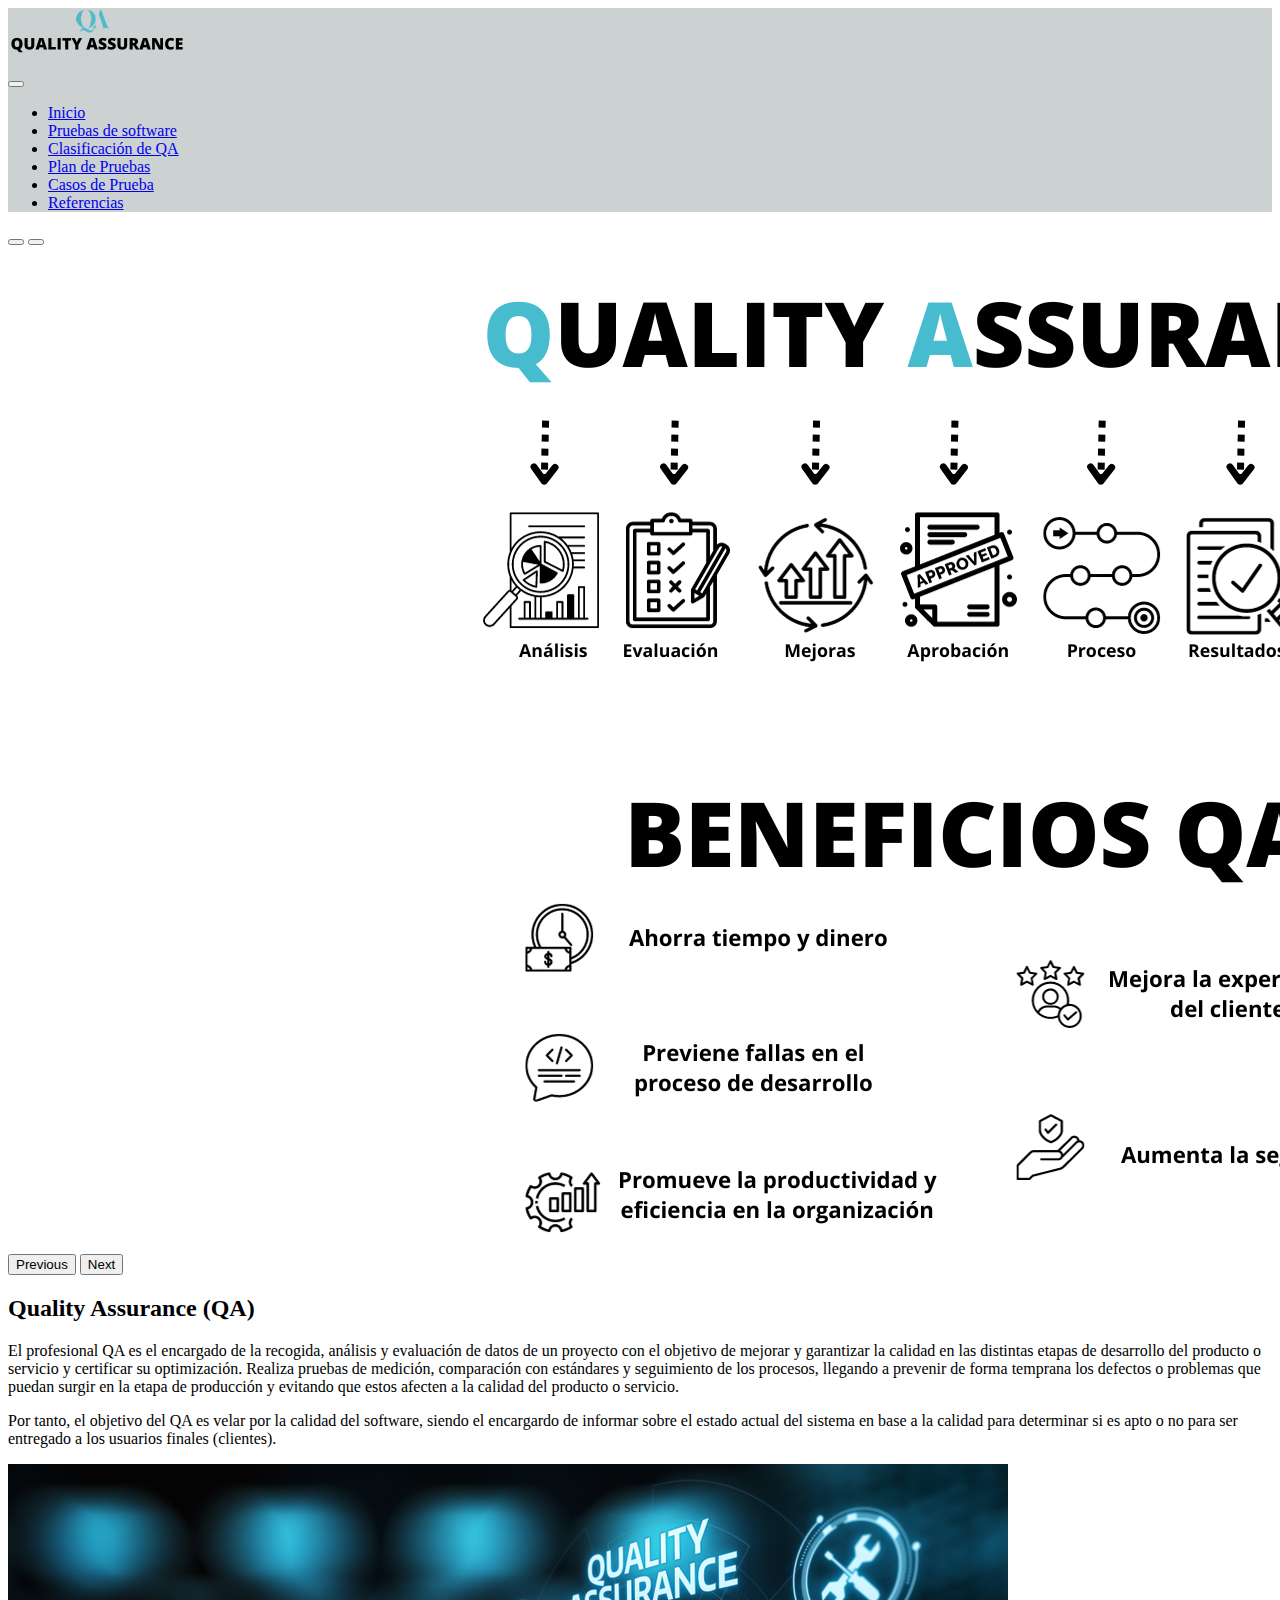
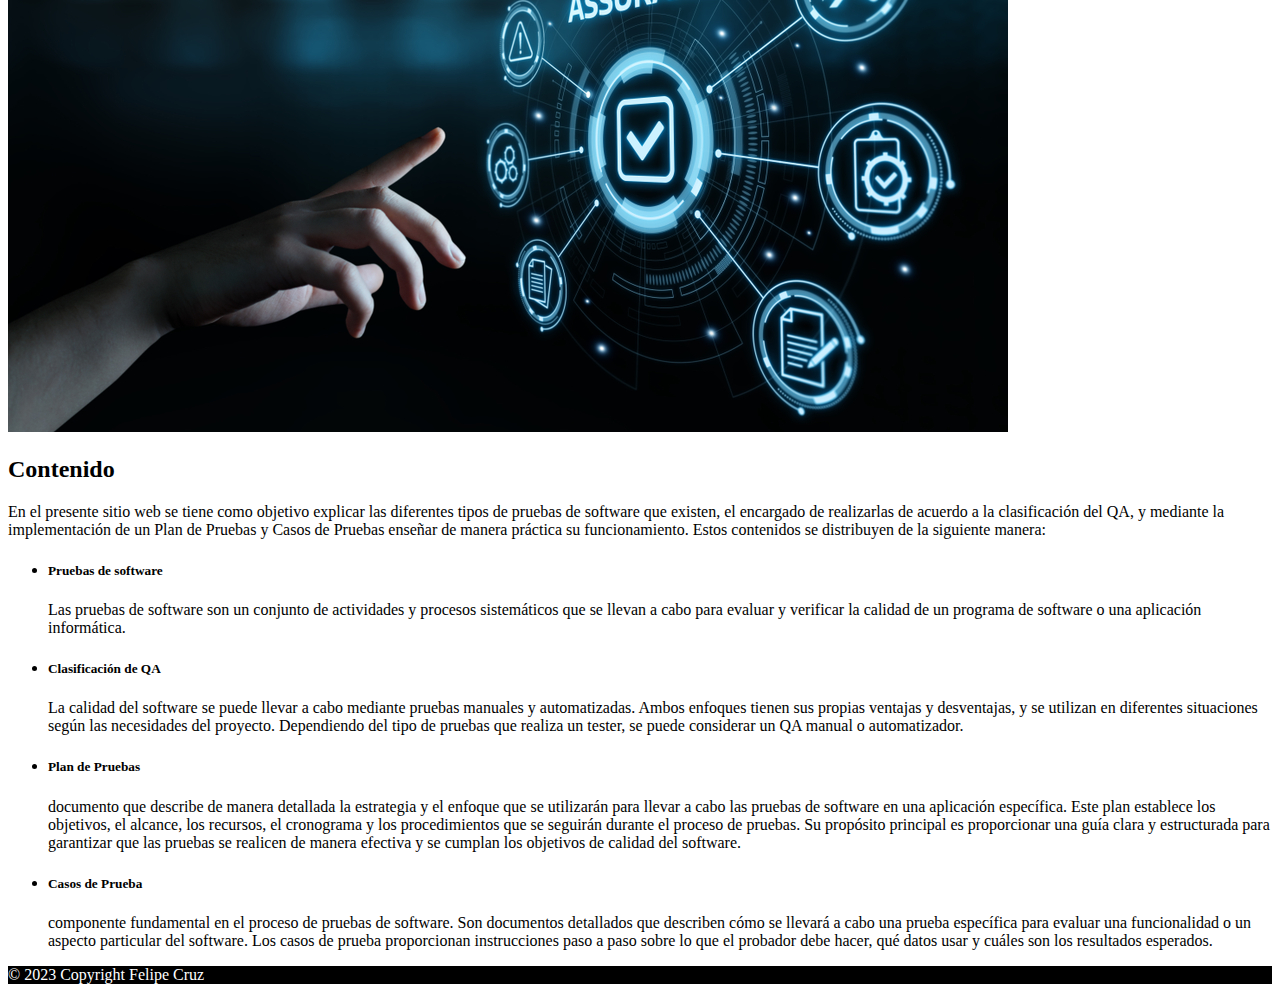
==== index.html @ da525ae0 "Add files via upload" ====
<!DOCTYPE html>
<html lang="en">
<head>
    <meta charset="UTF-8">
    <meta name="viewport" content="width=device-width, initial-scale=1.0">
    <title>QA</title>
    <link href="https://cdn.jsdelivr.net/npm/bootstrap@5.3.2/dist/css/bootstrap.min.css" rel="stylesheet" integrity="sha384-T3c6CoIi6uLrA9TneNEoa7RxnatzjcDSCmG1MXxSR1GAsXEV/Dwwykc2MPK8M2HN" crossorigin="anonymous">
    <link rel="stylesheet" href="assets/css/style.css">
</head>
<body>
  <header>
      <nav class="navbar navbar-expand-lg">
          <div class="container">
            <div class="logo">
              <a href="index.html"><img src="assets/images/logo.png" alt="#" /></a>
            </div>
          <button class="navbar-toggler" type="button" data-bs-toggle="collapse" data-bs-target="#navbarSupportedContent" aria-controls="navbarSupportedContent" aria-expanded="false" aria-label="Toggle navigation">
              <span class="navbar-toggler-icon"></span>
          </button>
          <div class="collapse navbar-collapse" id="navbarSupportedContent">
              <ul class="navbar-nav ms-auto mb-2 mb-lg-0">
              <li class="nav-item">
                  <a class="nav-link" href="index.html">Inicio</a>
              </li>
              <li class="nav-item">
                  <a class="nav-link" href="pruebas.html">Pruebas de software</a>
              </li>
              <li class="nav-item">
                  <a class="nav-link" href="clasificacion.html">Clasificación de QA</a>
              </li>
              <li class="nav-item">
                  <a class="nav-link" href="plan.html">Plan de Pruebas</a>
              </li>
              <li class="nav-item">
                <a class="nav-link" href="casos.html">Casos de Prueba</a>
              </li>
              <li class="nav-item">
                  <a class="nav-link" href="referencias.html">Referencias</a>
              </li>
          </div>
      </nav>
    </header>
    
    <section class="carrusel">
        <div id="carouselExampleDark" class="carousel carousel-dark slide">
            <div class="carousel-indicators">
              <button type="button" data-bs-target="#carouselExampleDark" data-bs-slide-to="0" class="active" aria-current="true" aria-label="Slide 1"></button>
              <button type="button" data-bs-target="#carouselExampleDark" data-bs-slide-to="1" aria-label="Slide 2"></button>
            </div>
            <div class="carousel-inner">
              <div class="carousel-item active" data-bs-interval="10000">
                <img src="assets/images/1.png" class="d-block w-100" alt="...">
              </div>
              <div class="carousel-item" data-bs-interval="2000">
                <img src="assets/images/2.png" class="d-block w-100" alt="...">
              </div>
            <button class="carousel-control-prev" type="button" data-bs-target="#carouselExampleDark" data-bs-slide="prev">
              <span class="carousel-control-prev-icon" aria-hidden="true"></span>
              <span class="visually-hidden">Previous</span>
            </button>
            <button class="carousel-control-next" type="button" data-bs-target="#carouselExampleDark" data-bs-slide="next">
              <span class="carousel-control-next-icon" aria-hidden="true"></span>
              <span class="visually-hidden">Next</span>
            </button>
          </div>
    </section>

    <section class="rol my-5">
      <h2 class="text-center my-5 titulo-fondo">Quality Assurance (QA)</h2>
      <div class="container">
        <div class="row">
          <div class="col-6">
            <p>El profesional QA es el encargado de la recogida, análisis y evaluación de datos de un proyecto con el objetivo de mejorar y garantizar la calidad en las distintas etapas de desarrollo del producto o servicio y certificar su optimización. Realiza pruebas de medición, comparación con estándares y seguimiento de los procesos, llegando a prevenir de forma temprana los defectos o problemas que puedan surgir en la etapa de producción y evitando que estos afecten a la calidad del producto o servicio.</p>
            <p>Por tanto, el objetivo del QA es velar por la calidad del software, siendo el encargardo de informar sobre el estado actual del sistema en base a la calidad para determinar si es apto o no para ser entregado a los usuarios finales (clientes).</p>
          </div>
          <div class="col-6">
            <img class="img-fluid" src="assets/images/QA-Testing2.jpg" alt="">
          </div>
        </div>
      </div>
    </section>

    <section class="Indice my-5">
      <h2 class="text-center my-3">Contenido</h2>
      <div class="container">
      <p>En el presente sitio web se tiene como objetivo explicar las diferentes tipos de pruebas de software que existen, el encargado de realizarlas de acuerdo a la clasificación del QA, y mediante la implementación de un Plan de Pruebas y Casos de Pruebas enseñar de manera práctica su funcionamiento. Estos contenidos se distribuyen de la siguiente manera:  </p>
        <ul>
          <li><h5>Pruebas de software</h5>
            <p>Las pruebas de software son un conjunto de actividades y procesos sistemáticos que se llevan a cabo para evaluar y verificar la calidad de un programa de software o una aplicación informática.</p>
          </li>
          <li><h5>Clasificación de QA</h5>
            <p>La calidad del software se puede llevar a cabo mediante pruebas manuales y automatizadas. Ambos enfoques tienen sus propias ventajas y desventajas, y se utilizan en diferentes situaciones según las necesidades del proyecto.  Dependiendo del tipo de pruebas que realiza un tester, se puede considerar un QA manual o automatizador.</p> 
          </li>
          <li><h5>Plan de Pruebas</h5>
            <p>documento que describe de manera detallada la estrategia y el enfoque que se utilizarán para llevar a cabo las pruebas de software en una aplicación específica. Este plan establece los objetivos, el alcance, los recursos, el cronograma y los procedimientos que se seguirán durante el proceso de pruebas. Su propósito principal es proporcionar una guía clara y estructurada para garantizar que las pruebas se realicen de manera efectiva y se cumplan los objetivos de calidad del software.</p>
          </li>
          <li><h5>Casos de Prueba</h5>
            <p>componente fundamental en el proceso de pruebas de software. Son documentos detallados que describen cómo se llevará a cabo una prueba específica para evaluar una funcionalidad o un aspecto particular del software. Los casos de prueba proporcionan instrucciones paso a paso sobre lo que el probador debe hacer, qué datos usar y cuáles son los resultados esperados.</p>
          </li>
        </ul>      
      </div>
    </section>

    <footer class="page-footer font-small fondo-footer">
    <div class="footer-copyright text-center py-3">
      <font color="#FFFFFF"> © 2023 Copyright Felipe Cruz </font>
    </div>
    </footer>

    <script src="https://cdn.jsdelivr.net/npm/bootstrap@5.3.2/dist/js/bootstrap.bundle.min.js" integrity="sha384-C6RzsynM9kWDrMNeT87bh95OGNyZPhcTNXj1NW7RuBCsyN/o0jlpcV8Qyq46cDfL" crossorigin="anonymous"></script>


</body>
</html>
---- assets/css/style.css ----
header{
    background-color: #CCD1D1;
}
.pruebas-software{
    text-align: justify;
    line-height: 1.5;
}
.clasificacion{
    text-align: justify;
    line-height: 1.5;
}
.fondo-footer{
    background-color: black;
}
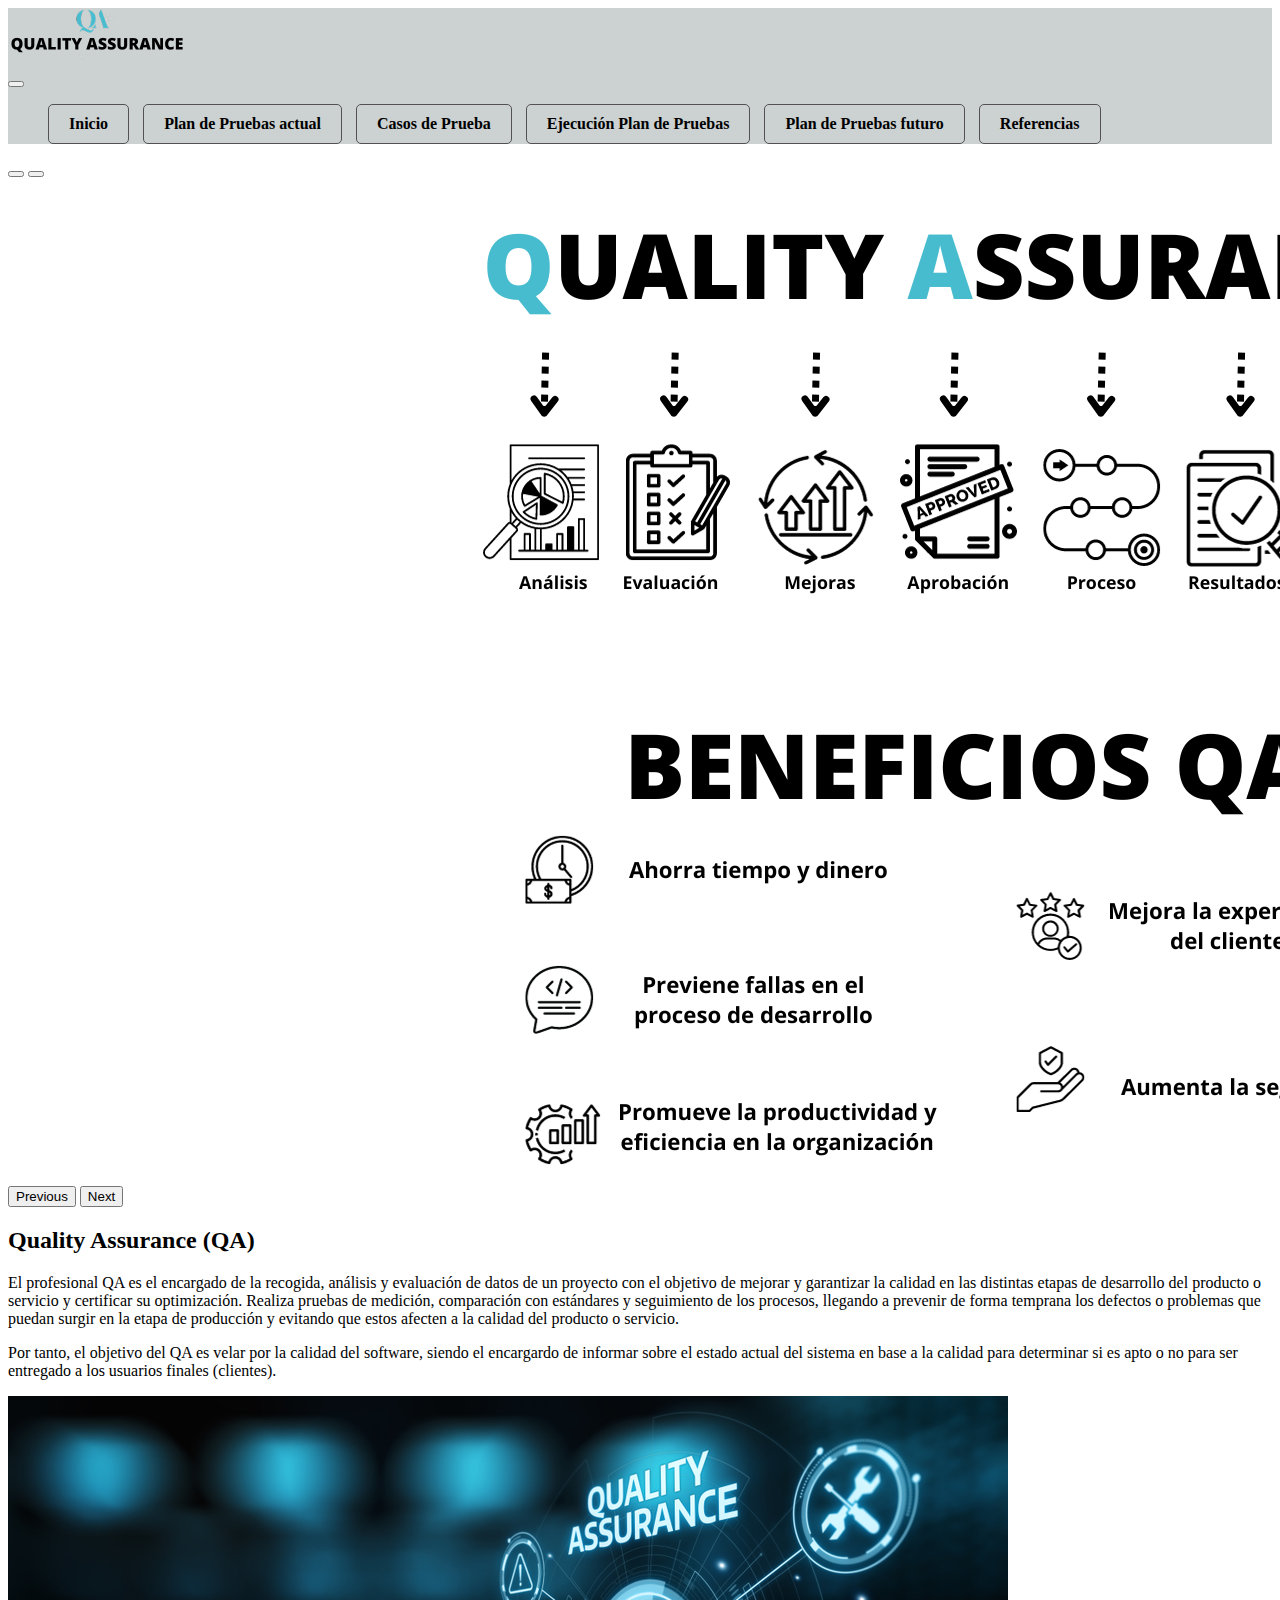
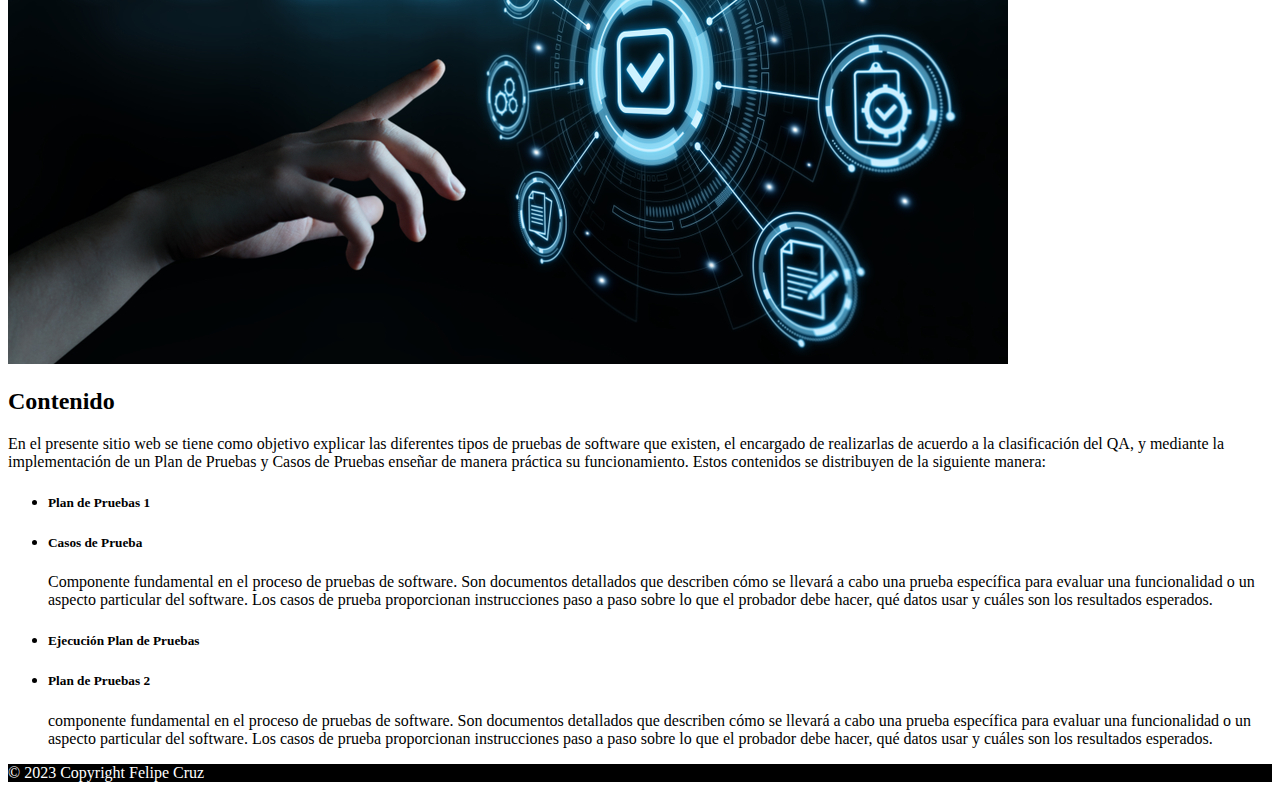
==== commit a1cc172e: "Upload files" ====
--- a/index.html
+++ b/index.html
@@ -8,6 +8,7 @@
     <link rel="stylesheet" href="assets/css/style.css">
 </head>
 <body>
+
   <header>
       <nav class="navbar navbar-expand-lg">
           <div class="container">
@@ -23,16 +24,16 @@
                   <a class="nav-link" href="index.html">Inicio</a>
               </li>
               <li class="nav-item">
-                  <a class="nav-link" href="pruebas.html">Pruebas de software</a>
+                  <a class="nav-link" href="plan.html">Plan de Pruebas actual</a>
               </li>
               <li class="nav-item">
-                  <a class="nav-link" href="clasificacion.html">Clasificación de QA</a>
+                  <a class="nav-link" href="casos.html">Casos de Prueba</a>
               </li>
               <li class="nav-item">
-                  <a class="nav-link" href="plan.html">Plan de Pruebas</a>
+                  <a class="nav-link" href="ejecucion.html">Ejecución Plan de Pruebas</a>
               </li>
               <li class="nav-item">
-                <a class="nav-link" href="casos.html">Casos de Prueba</a>
+                <a class="nav-link" href="plan2.html">Plan de Pruebas futuro</a>
               </li>
               <li class="nav-item">
                   <a class="nav-link" href="referencias.html">Referencias</a>
@@ -85,16 +86,16 @@
       <div class="container">
       <p>En el presente sitio web se tiene como objetivo explicar las diferentes tipos de pruebas de software que existen, el encargado de realizarlas de acuerdo a la clasificación del QA, y mediante la implementación de un Plan de Pruebas y Casos de Pruebas enseñar de manera práctica su funcionamiento. Estos contenidos se distribuyen de la siguiente manera:  </p>
         <ul>
-          <li><h5>Pruebas de software</h5>
-            <p>Las pruebas de software son un conjunto de actividades y procesos sistemáticos que se llevan a cabo para evaluar y verificar la calidad de un programa de software o una aplicación informática.</p>
-          </li>
-          <li><h5>Clasificación de QA</h5>
-            <p>La calidad del software se puede llevar a cabo mediante pruebas manuales y automatizadas. Ambos enfoques tienen sus propias ventajas y desventajas, y se utilizan en diferentes situaciones según las necesidades del proyecto.  Dependiendo del tipo de pruebas que realiza un tester, se puede considerar un QA manual o automatizador.</p> 
-          </li>
-          <li><h5>Plan de Pruebas</h5>
-            <p>documento que describe de manera detallada la estrategia y el enfoque que se utilizarán para llevar a cabo las pruebas de software en una aplicación específica. Este plan establece los objetivos, el alcance, los recursos, el cronograma y los procedimientos que se seguirán durante el proceso de pruebas. Su propósito principal es proporcionar una guía clara y estructurada para garantizar que las pruebas se realicen de manera efectiva y se cumplan los objetivos de calidad del software.</p>
+          <li><h5>Plan de Pruebas 1</h5>
+            <p></p>
           </li>
           <li><h5>Casos de Prueba</h5>
+            <p>Componente fundamental en el proceso de pruebas de software. Son documentos detallados que describen cómo se llevará a cabo una prueba específica para evaluar una funcionalidad o un aspecto particular del software. Los casos de prueba proporcionan instrucciones paso a paso sobre lo que el probador debe hacer, qué datos usar y cuáles son los resultados esperados.</p>
+          </li>
+          <li><h5>Ejecución	Plan de Pruebas</h5>
+            <p></p>
+          </li>
+          <li><h5>Plan de Pruebas 2</h5>
             <p>componente fundamental en el proceso de pruebas de software. Son documentos detallados que describen cómo se llevará a cabo una prueba específica para evaluar una funcionalidad o un aspecto particular del software. Los casos de prueba proporcionan instrucciones paso a paso sobre lo que el probador debe hacer, qué datos usar y cuáles son los resultados esperados.</p>
           </li>
         </ul>      
--- a/assets/css/style.css
+++ b/assets/css/style.css
@@ -11,4 +11,31 @@
 }
 .fondo-footer{
     background-color: black;
-}+}
+.postman{
+    text-align: justify;
+    line-height: 1.5;
+}
+/* Estilo de los elementos <li> */
+li.nav-item {
+    list-style: none; /* Elimina el marcador de lista */
+    display: inline-block; /* Convierte los elementos en elementos en línea */
+    margin-right: 10px; /* Agrega espacio entre los botones */
+}
+
+/* Estilo de los elementos <a> */
+li.nav-item a {
+    display: block; /* Convierte los enlaces en bloques para que ocupen todo el ancho del elemento <li> */
+    padding: 10px 20px; /* Agrega relleno para dar forma al botón */
+    background-color: #CCD1D1; /* Cambia el color de fondo */
+    color: #000000; /* Cambia el color del texto */
+    text-decoration: none; /* Elimina el subrayado de los enlaces */
+    border: 1px solid #535252; /* Agrega un borde */
+    border-radius: 5px; /* Agrega esquinas redondeadas */
+    text-align: center; /* Centra el texto horizontalmente */
+    font-weight: bold; /* Hace que el texto sea más audaz */
+}
+
+li.nav-item a:hover {
+    background-color: #5f5f5f; /* Cambia el color de fondo al pasar el cursor por encima */
+}
